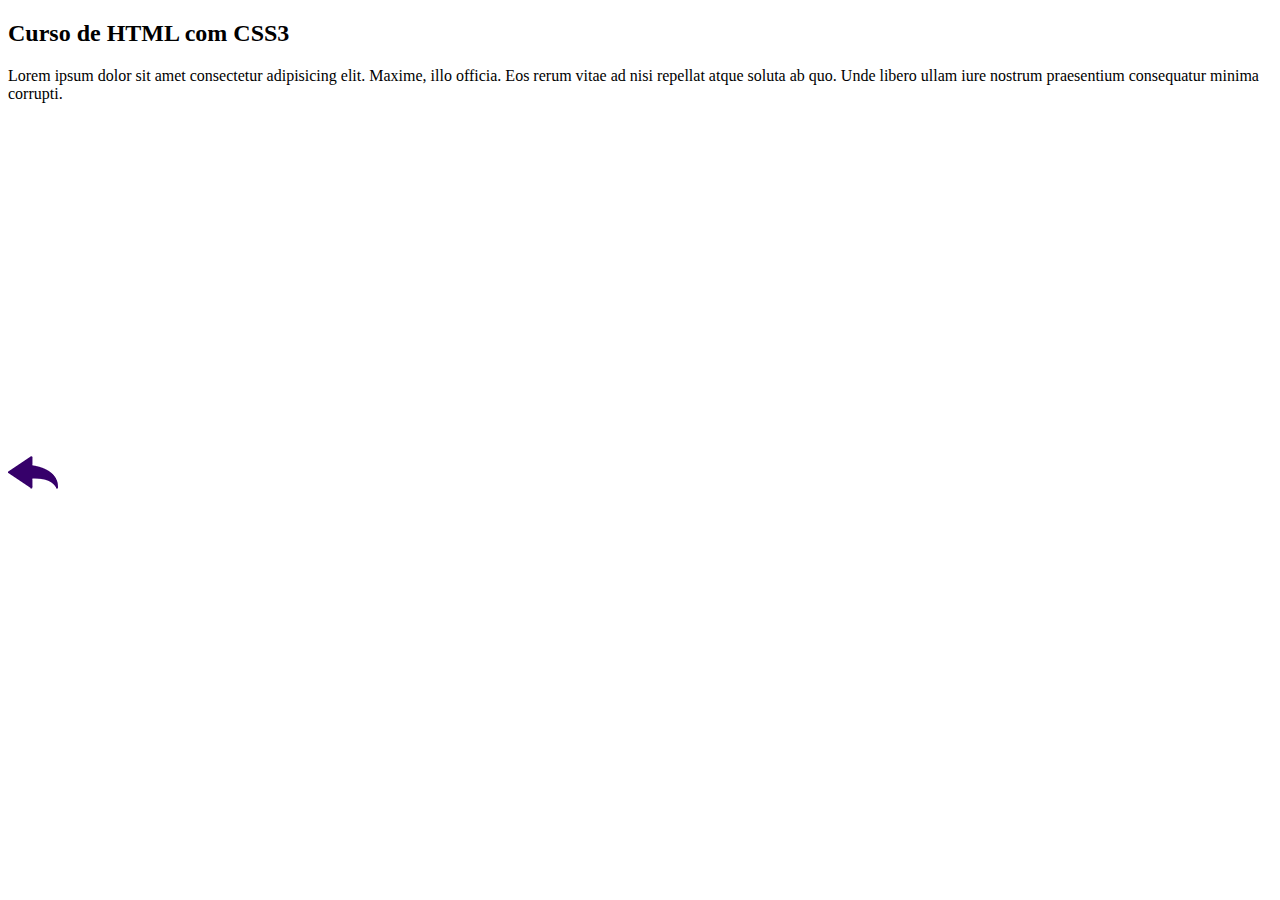
==== cursohtml.html @ 2b8b965f "Trabalho concluido" ====
<!DOCTYPE html>
<html lang="pt-br">
<head>
    <meta charset="UTF-8">
    <meta http-equiv="X-UA-Compatible" content="IE=edge">
    <meta name="viewport" content="width=device-width, initial-scale=1.0">
    <title>Curso HTML</title>
</head>
<body>
    <main>
        <header>
            <h2>Curso de HTML com CSS3</h2>
           
            <p>Lorem ipsum dolor sit amet consectetur adipisicing elit. Maxime, illo officia. Eos rerum vitae ad nisi repellat atque soluta ab quo. Unde libero ullam iure nostrum praesentium consequatur minima corrupti.</p>
           
            <iframe width="560" height="315" src="https://www.youtube.com/embed/htekZ2wA7Zo" title="YouTube video player" frameborder="0" allow="accelerometer; autoplay; clipboard-write; encrypted-media; gyroscope; picture-in-picture" allowfullscreen></iframe>
            
            <p><a href="index.html"><img src="Img/btn-back.png" alt="Voltar"></a></p>

        </header>
    </main>
    
</body>
</html>
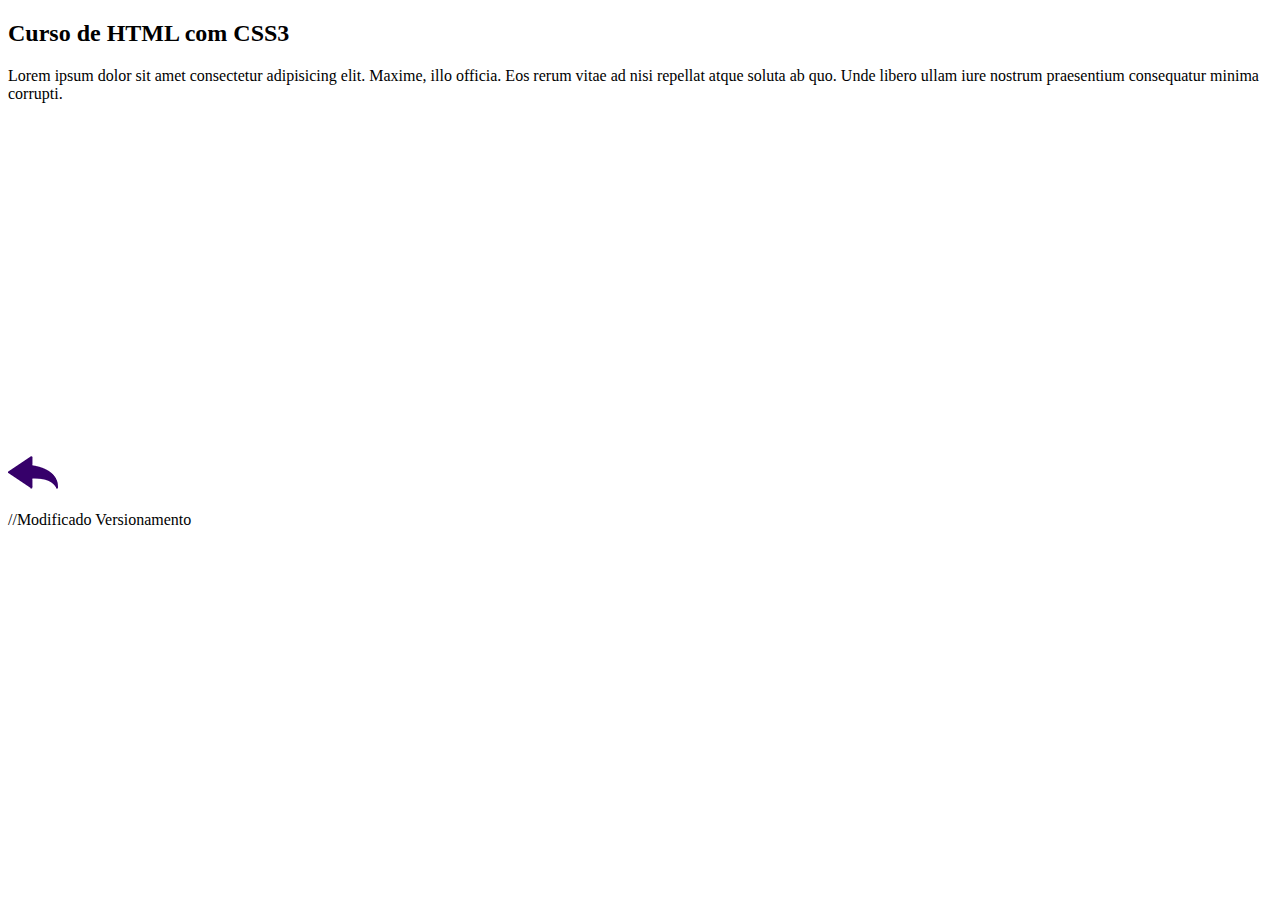
==== commit 99a52021: "Modificado Versonamento" ====
--- a/cursohtml.html
+++ b/cursohtml.html
@@ -19,6 +19,6 @@
 
         </header>
     </main>
-    
+    //Modificado Versionamento   
 </body>
-</html>+</html>
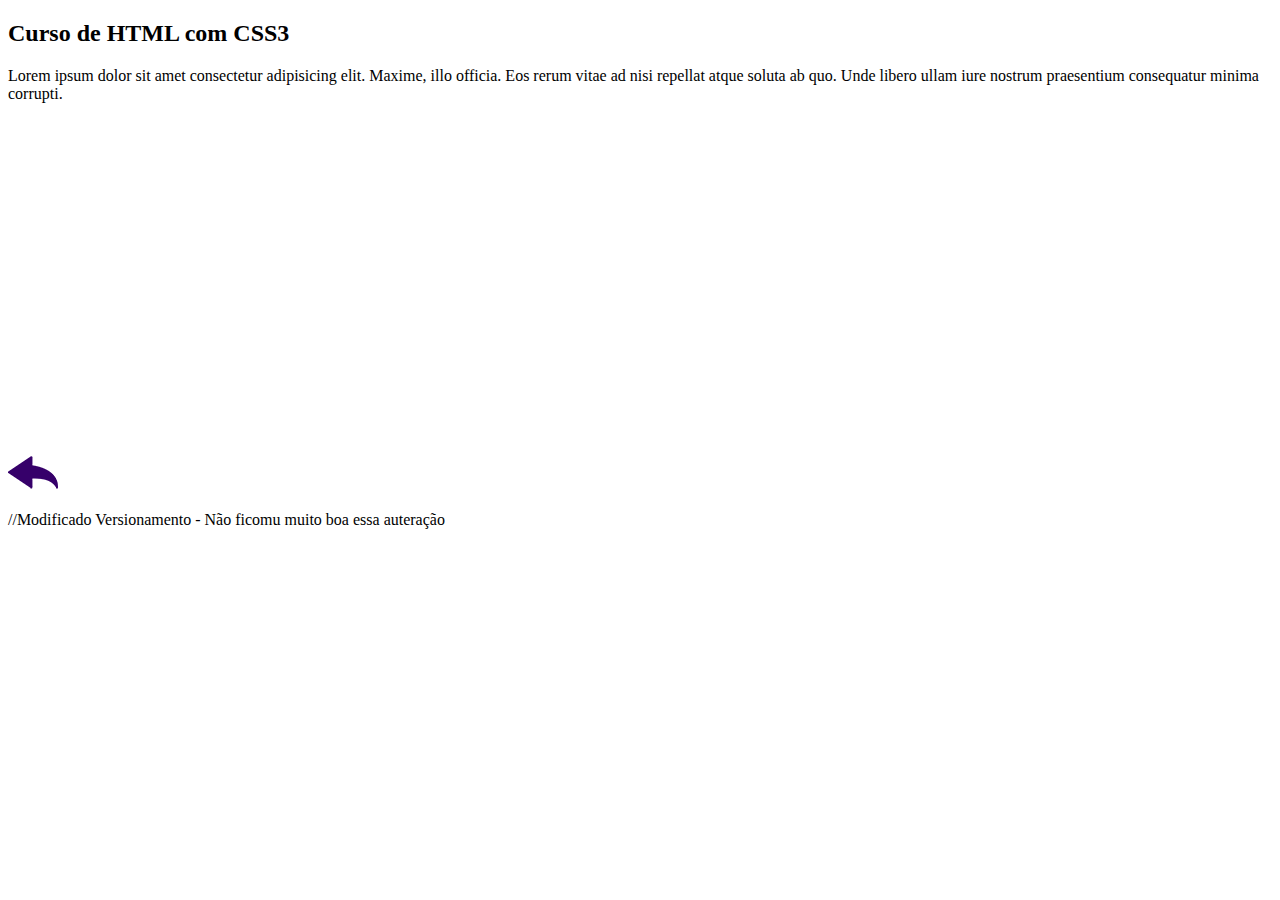
==== commit 23d74757: "Update cursohtml.html" ====
--- a/cursohtml.html
+++ b/cursohtml.html
@@ -19,6 +19,6 @@
 
         </header>
     </main>
-    //Modificado Versionamento   
+    //Modificado Versionamento - Não ficomu muito boa essa auteração
 </body>
 </html>
